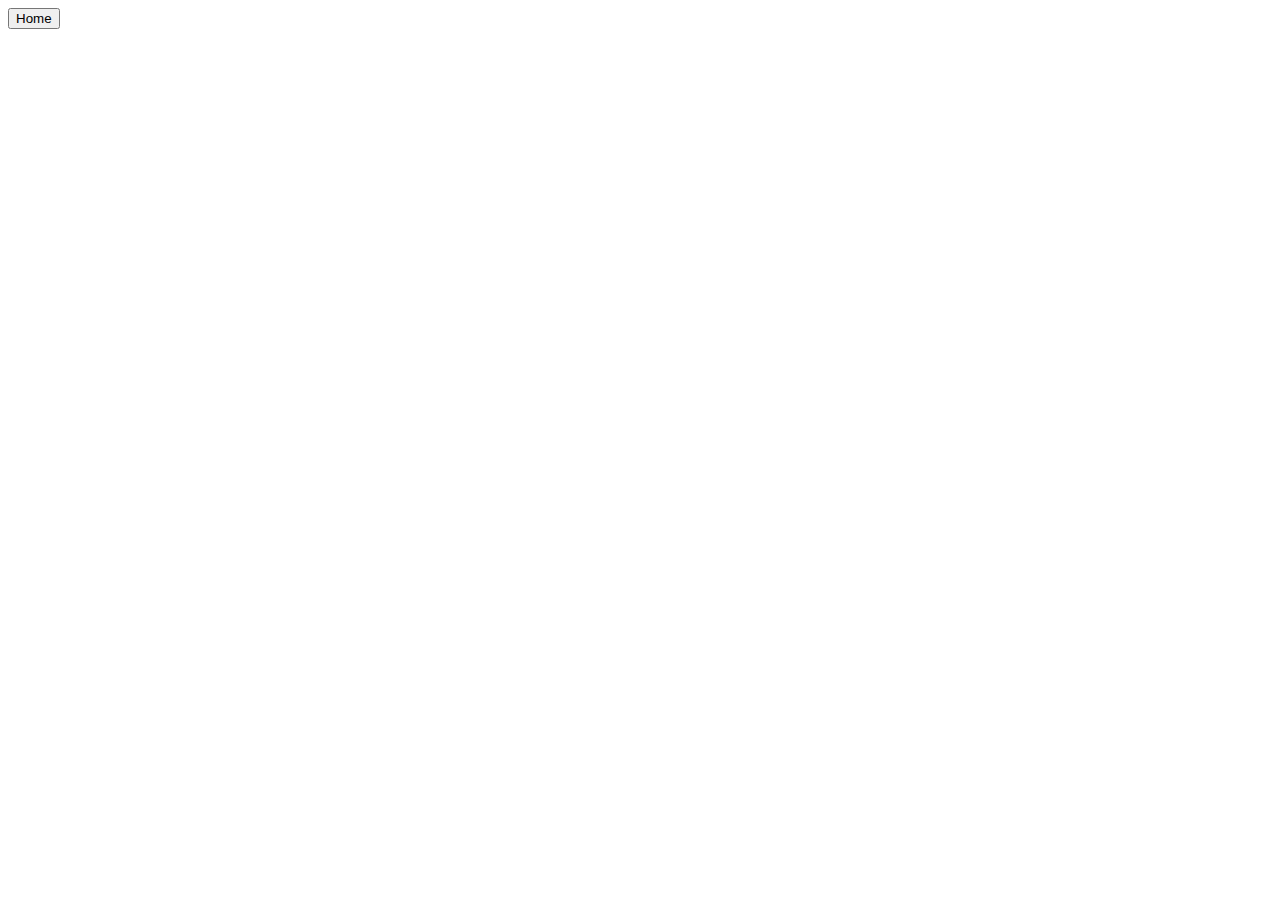
==== HTML/details.html @ 783ecdac "Html Files" ====
<!DOCTYPE html>
<html lang="en">
<head>
    <meta charset="UTF-8">
    <meta name="viewport" content="width=device-width, initial-scale=1.0">
    <title>Details</title>
    <link rel="stylesheet" type="text/css" href="/index.css">
    <script defer type="module" src="details.js"></script>
</head>
<body>      
    <div id="details"></div>
    <button id="home-button">Home</button>
</body>
</html>
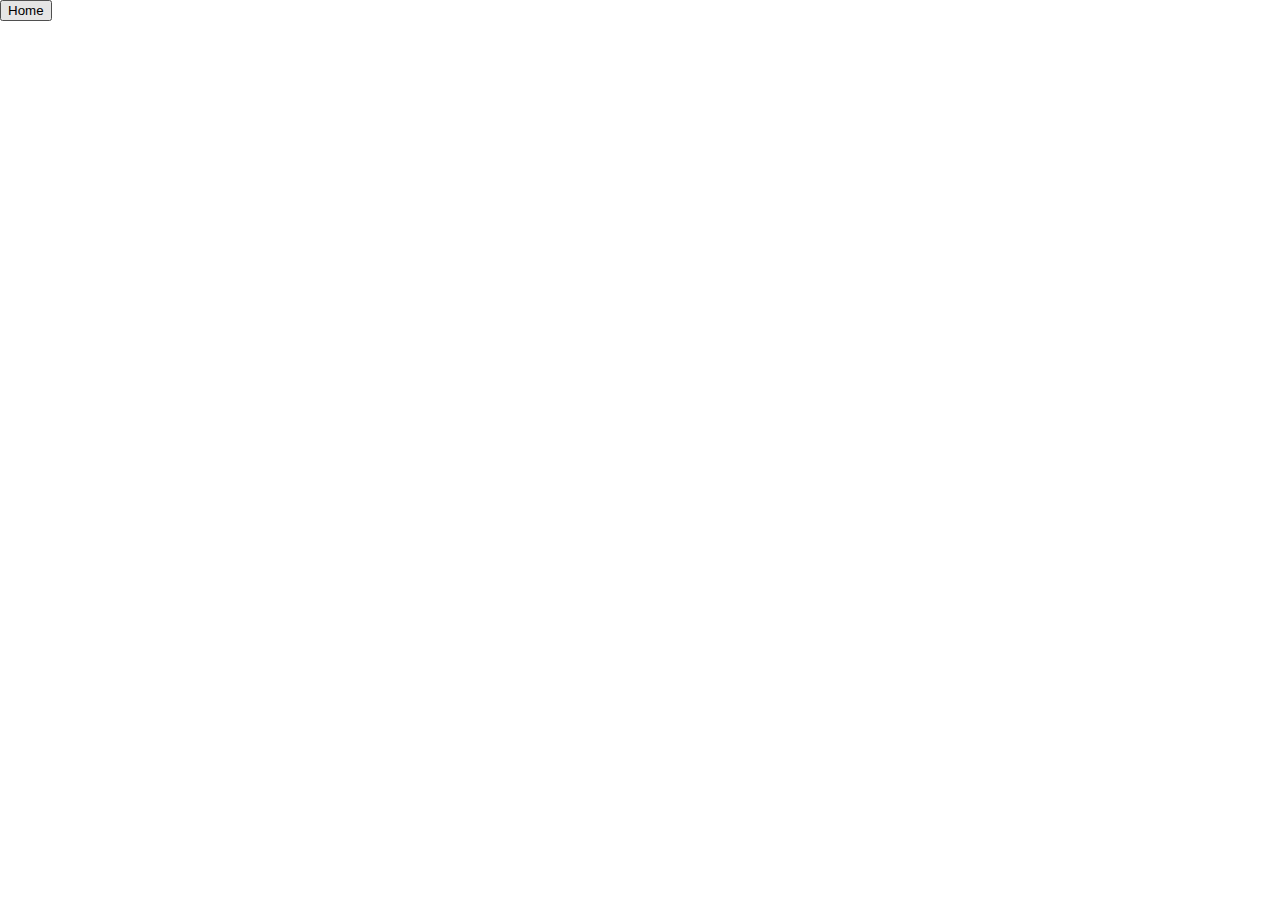
==== commit ed6948ed: "Bug Fixed" ====
--- a/HTML/details.html
+++ b/HTML/details.html
@@ -4,8 +4,8 @@
     <meta charset="UTF-8">
     <meta name="viewport" content="width=device-width, initial-scale=1.0">
     <title>Details</title>
-    <link rel="stylesheet" type="text/css" href="/index.css">
-    <script defer type="module" src="details.js"></script>
+    <link rel="stylesheet" type="text/css" href="/CSS/index.css">
+    <script defer type="module" src="/JS/details.js"></script>
 </head>
 <body>      
     <div id="details"></div>
--- a/CSS/index.css
+++ b/CSS/index.css
@@ -0,0 +1,16 @@
+* {
+    margin: 0;
+}
+
+h3,
+p,
+h2,
+label,
+h1,
+span{
+    color: white;
+}
+
+.task-element {
+    border: 1px white solid;
+}
